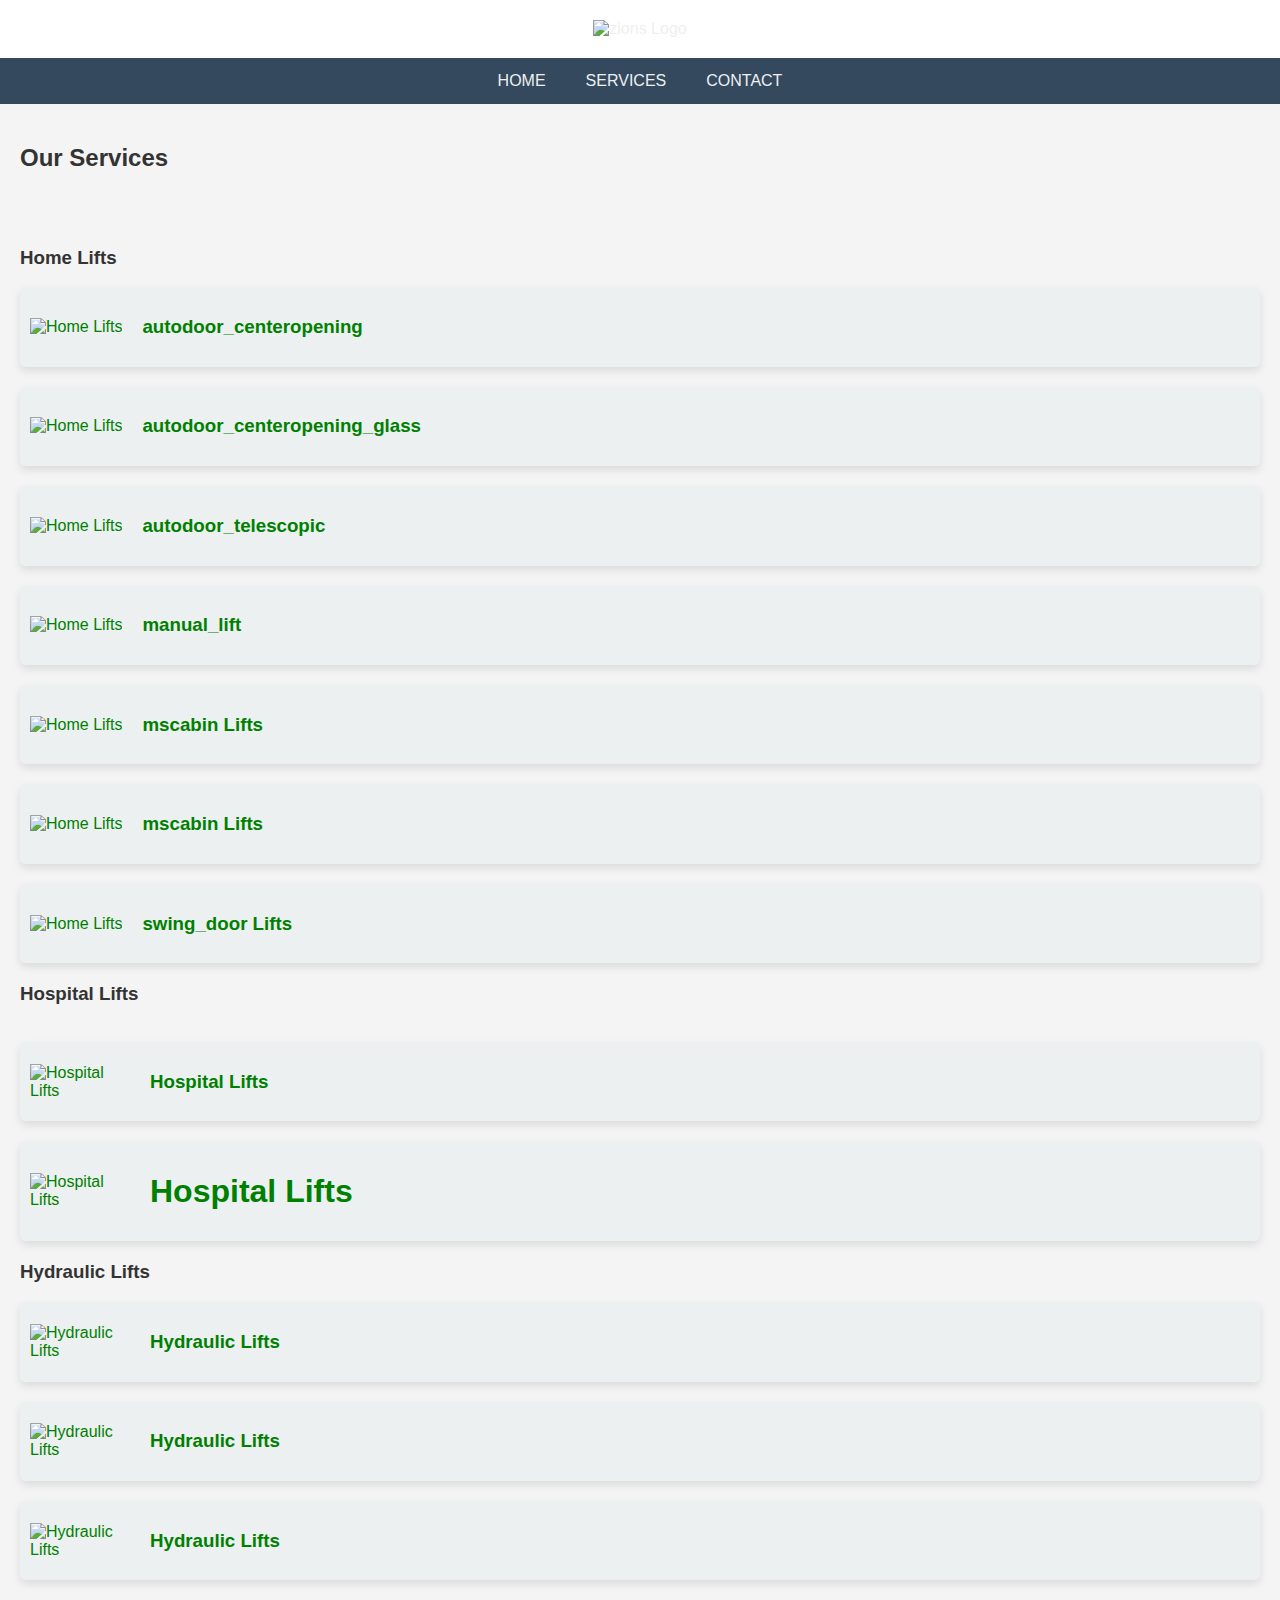
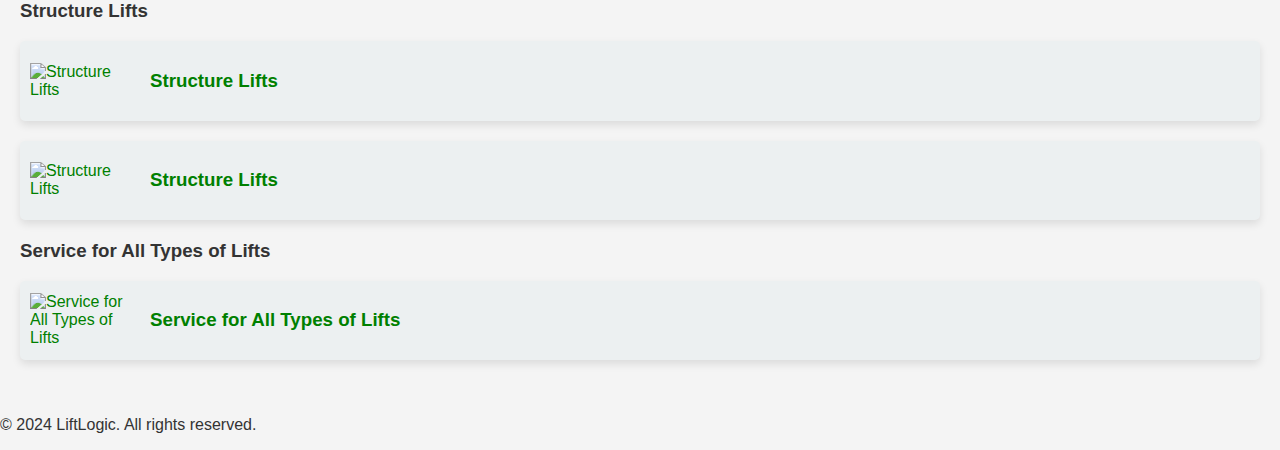
==== services.html @ 9da559f1 "Add files via upload" ====
<!DOCTYPE html>
<html lang="en">
<head>
    <meta charset="UTF-8">
    <meta name="viewport" content="width=device-width, initial-scale=1.0">
    <title>LiftLogic - Elevating Your Experience</title>
</head>
<body>
    <link rel="stylesheet" href="lifts.css">
    <script src="lifts.js"></script>

   <header>
        <div class="logo">
                <img src="/images/logo/zions_logo.jpeg" alt="zions Logo">
            </div>
    
    </header>
    <nav>
        <a href="index.html">Home</a>
        <a href="services.html">Services</a>
        <a href="contact.html">Contact</a>
    </nav>
    <div class="container">
        <section id="services">
            <h2>Our Services</h2>
            <br><br><h3>Home Lifts</h3>
            <div class="service">
                <img src="\images\homelifts\autodoor_centeropening.jpg" alt="Home Lifts">
                <h3>autodoor_centeropening</h3>
             </div>
            <div class="service">
                <img src="\images\homelifts\autodoor_centeropening_glass.jpg" alt="Home Lifts">
                <h3>autodoor_centeropening_glass</h3>
            </div>
            <div class="service">
                <img src="\images\homelifts\autodoor_telescopic.jpg" alt="Home Lifts">
                <h3>autodoor_telescopic</h3>
            </div>
            <div class="service">
                <img src="\images\homelifts\manual_lift.jpg" alt="Home Lifts">
                <h3>manual_lift</h3>
            </div>
            <div class="service">
                <img src="\images\homelifts\mscabin.jpg" alt="Home Lifts">
                <h3>mscabin Lifts</h3>
            </div>
            <div class="service">
                <img src="\images\homelifts\mscabin_1.jpg" alt="Home Lifts">
                <h3>mscabin Lifts</h3>
            </div>
            <div class="service">
                <img src="\images\homelifts\swing_door.jpg" alt="Home Lifts">
                <h3>swing_door Lifts</h3>
            </div>
            <h3>Hospital Lifts</h3><br>
            <div class="service">
                <img src="\images\Hospitallifts\hospitallifts.jpg" alt="Hospital Lifts">
                <h3>Hospital Lifts</h3>
            </div>
            <div class="service">
                <img src="\images\Hospitallifts\hospitallifts_1.jpeg" alt="Hospital Lifts">
                <h1>Hospital Lifts</h1>
            </div>
            <h3>Hydraulic Lifts</h3>
            <div class="service">
                <img src="\images\hydrauliclifts\hydrauliclifts.jpg" alt="Hydraulic Lifts">
                <h3>Hydraulic Lifts</h3>
            </div>
            <div class="service">
                <img src="\images\hydrauliclifts\hydrauliclifts_1.jpg" alt="Hydraulic Lifts">
                <h3>Hydraulic Lifts</h3>
            </div>
            <div class="service">
                <img src="\images\hydrauliclifts\hydrauliclifts_2.jpg" alt="Hydraulic Lifts">
                <h3>Hydraulic Lifts</h3>
            </div>
            <h3>Structure Lifts</h3>
            <div class="service">
                <img src="\images\structuredlifts\structuredlifts.jpg" alt="Structure Lifts">
                <h3>Structure Lifts</h3>
            </div>
            <div class="service">
                <img src="\images\structuredlifts\structuredlifts_1.jpg" alt="Structure Lifts">
                <h3>Structure Lifts</h3>
            </div>
            <h3>Service for All Types of Lifts</h3>
            <div class="service">
                <img src="\images\servicelift\servicelift.jpg" alt="Service for All Types of Lifts">
                <h3>Service for All Types of Lifts</h3>
            </div>
        </section>
    </div>
    <footer>
        <p>© 2024 LiftLogic. All rights reserved.</p>
    </footer>
</body>
</html>
---- lifts.css ----
body {
    font-family: Arial, sans-serif;
    margin: 0;
    padding: 0;
    background-color: #f4f4f4;
    color: #333;
}
header {
    background-color: white;
    color: #ecf0f1;
    padding: 20px 0;
    text-align: center;
}
.header-content {
    display: flex;
    align-items: center;
    justify-content: center;
}

.logo img {
    max-width: 200%;
    max-height: 30%;

}
nav {
    display: flex;
    justify-content: center;
    background-color: #34495e;
}
nav a {
    color: #ecf0f1;
    padding: 14px 20px;
    text-decoration: none;
    text-transform: uppercase;
}
nav a:hover {
    background-color: #1abc9c;
}
.container {
    padding: 20px;
}
.service {
    display: flex;
    color: green;
    align-items: center;
    margin-bottom: 20px;
    background-color: #ecf0f1;
    padding: 10px;
    border-radius: 5px;
    box-shadow: 0 4px 8px rgba(0, 0, 0, 0.1);
}
.service img {
    max-width: 100px;
    margin-right: 20px;
}
#footer {
    position: center;
    bottom: 0;
    width: 100%;
    height: 100px; /* Height of the footer */
    background-color: #2c3e50;
    color: #ecf0f1;
    text-align: center;
    padding: 10px 0;
}
marquee {
    background-color: #1abc9c;
    color: #fff;
    padding: 10px 0;
    font-size: 1.2em;
    font-weight: bold;
}
body.light-mode {
    background-color: #f4f4f4;
    color: #333;
}
body.dark-mode {
    background-color: #333;
    color: #f4f4f4;
}
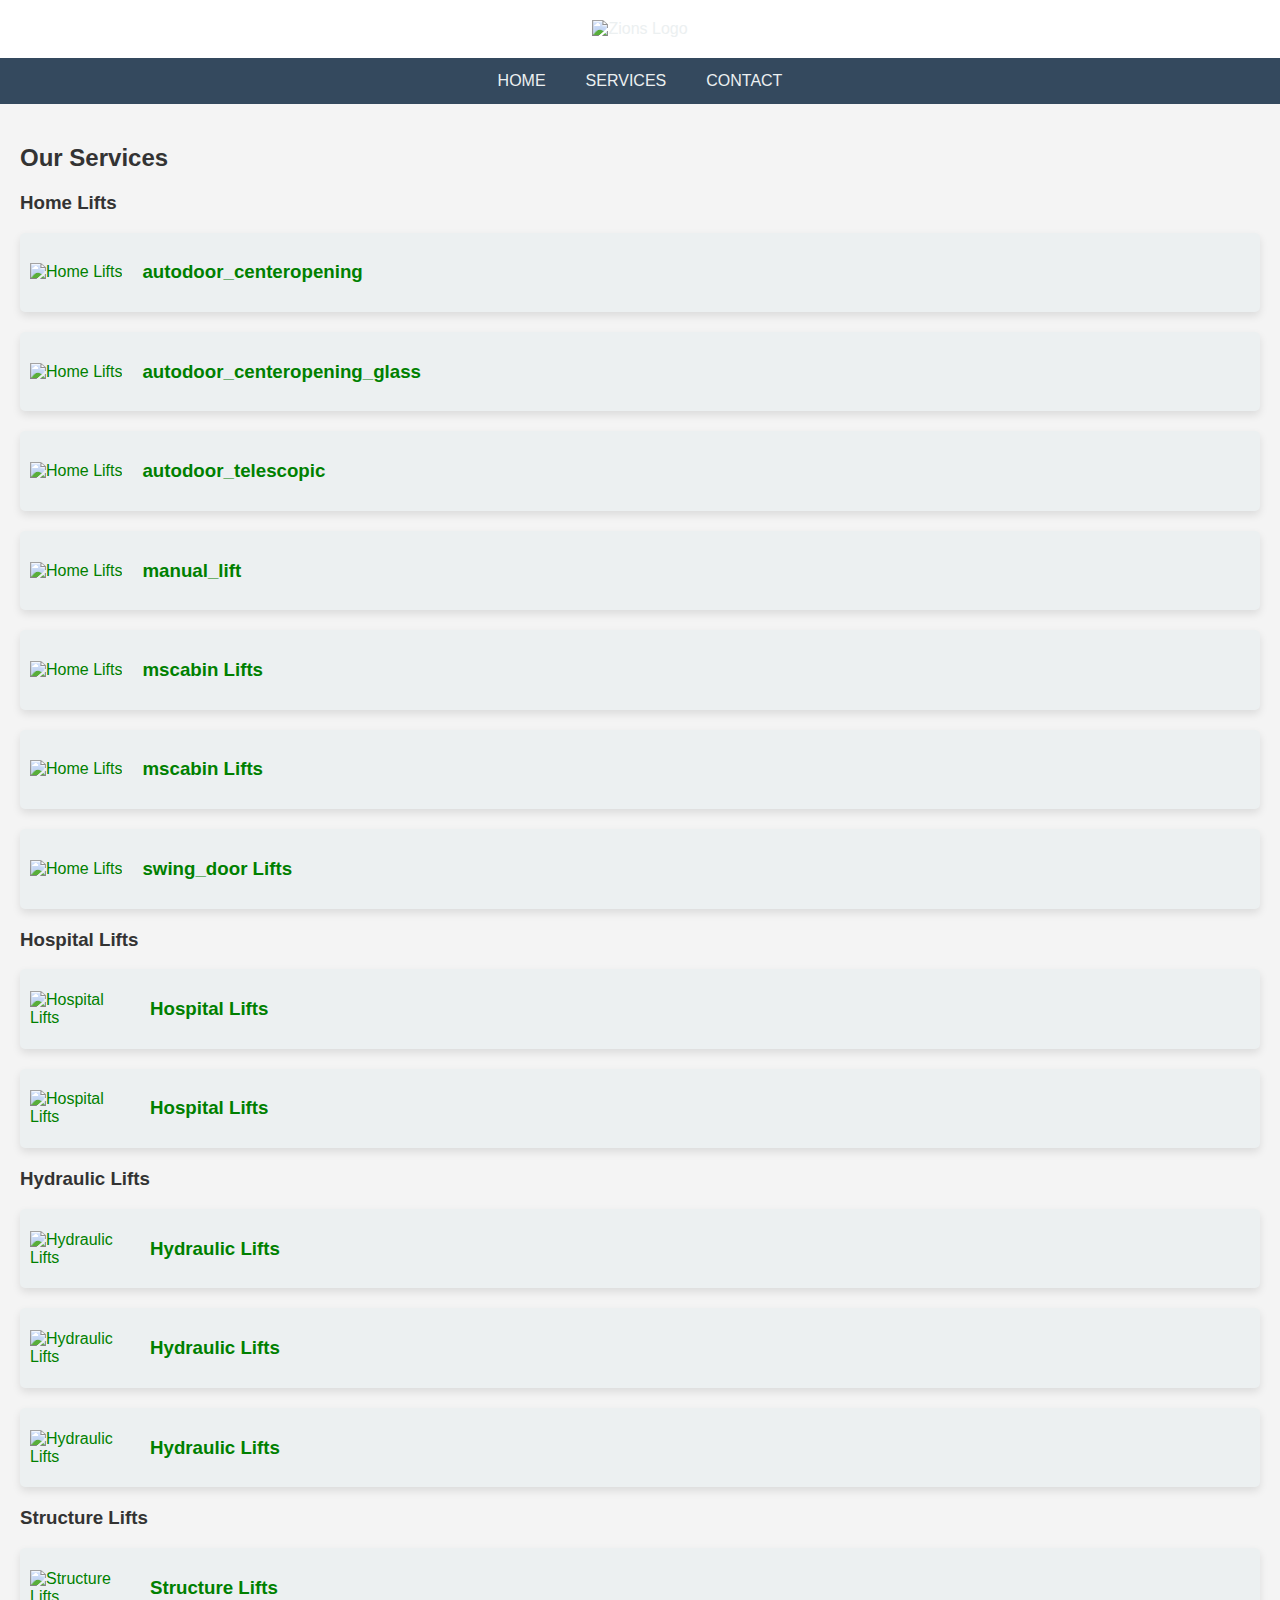
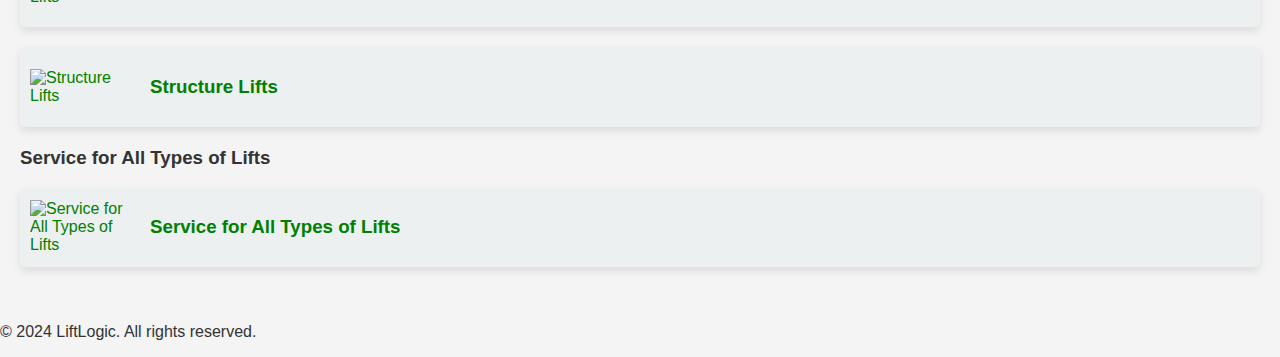
==== commit a4fee438: "Update services.html" ====
--- a/services.html
+++ b/services.html
@@ -4,16 +4,14 @@
     <meta charset="UTF-8">
     <meta name="viewport" content="width=device-width, initial-scale=1.0">
     <title>LiftLogic - Elevating Your Experience</title>
+    <link rel="stylesheet" href="lifts.css">
+    <script src="lifts.js" defer></script>
 </head>
 <body>
-    <link rel="stylesheet" href="lifts.css">
-    <script src="lifts.js"></script>
-
-   <header>
+    <header>
         <div class="logo">
-                <img src="/images/logo/zions_logo.jpeg" alt="zions Logo">
-            </div>
-    
+            <img src="images/logo/zions_logo.jpeg" alt="Zions Logo">
+        </div>
     </header>
     <nav>
         <a href="index.html">Home</a>
@@ -23,69 +21,69 @@
     <div class="container">
         <section id="services">
             <h2>Our Services</h2>
-            <br><br><h3>Home Lifts</h3>
+            <h3>Home Lifts</h3>
             <div class="service">
-                <img src="\images\homelifts\autodoor_centeropening.jpg" alt="Home Lifts">
+                <img src="images/homelifts/autodoor_centeropening.jpg" alt="Home Lifts">
                 <h3>autodoor_centeropening</h3>
-             </div>
+            </div>
             <div class="service">
-                <img src="\images\homelifts\autodoor_centeropening_glass.jpg" alt="Home Lifts">
+                <img src="images/homelifts/autodoor_centeropening_glass.jpg" alt="Home Lifts">
                 <h3>autodoor_centeropening_glass</h3>
             </div>
             <div class="service">
-                <img src="\images\homelifts\autodoor_telescopic.jpg" alt="Home Lifts">
+                <img src="images/homelifts/autodoor_telescopic.jpg" alt="Home Lifts">
                 <h3>autodoor_telescopic</h3>
             </div>
             <div class="service">
-                <img src="\images\homelifts\manual_lift.jpg" alt="Home Lifts">
+                <img src="images/homelifts/manual_lift.jpg" alt="Home Lifts">
                 <h3>manual_lift</h3>
             </div>
             <div class="service">
-                <img src="\images\homelifts\mscabin.jpg" alt="Home Lifts">
+                <img src="images/homelifts/mscabin.jpg" alt="Home Lifts">
                 <h3>mscabin Lifts</h3>
             </div>
             <div class="service">
-                <img src="\images\homelifts\mscabin_1.jpg" alt="Home Lifts">
+                <img src="images/homelifts/mscabin_1.jpg" alt="Home Lifts">
                 <h3>mscabin Lifts</h3>
             </div>
             <div class="service">
-                <img src="\images\homelifts\swing_door.jpg" alt="Home Lifts">
+                <img src="images/homelifts/swing_door.jpg" alt="Home Lifts">
                 <h3>swing_door Lifts</h3>
             </div>
-            <h3>Hospital Lifts</h3><br>
+            <h3>Hospital Lifts</h3>
             <div class="service">
-                <img src="\images\Hospitallifts\hospitallifts.jpg" alt="Hospital Lifts">
+                <img src="images/Hospitallifts/hospitallifts.jpg" alt="Hospital Lifts">
                 <h3>Hospital Lifts</h3>
             </div>
             <div class="service">
-                <img src="\images\Hospitallifts\hospitallifts_1.jpeg" alt="Hospital Lifts">
-                <h1>Hospital Lifts</h1>
+                <img src="images/Hospitallifts/hospitallifts_1.jpeg" alt="Hospital Lifts">
+                <h3>Hospital Lifts</h3>
             </div>
             <h3>Hydraulic Lifts</h3>
             <div class="service">
-                <img src="\images\hydrauliclifts\hydrauliclifts.jpg" alt="Hydraulic Lifts">
+                <img src="images/hydrauliclifts/hydrauliclifts.jpg" alt="Hydraulic Lifts">
                 <h3>Hydraulic Lifts</h3>
             </div>
             <div class="service">
-                <img src="\images\hydrauliclifts\hydrauliclifts_1.jpg" alt="Hydraulic Lifts">
+                <img src="images/hydrauliclifts/hydrauliclifts_1.jpg" alt="Hydraulic Lifts">
                 <h3>Hydraulic Lifts</h3>
             </div>
             <div class="service">
-                <img src="\images\hydrauliclifts\hydrauliclifts_2.jpg" alt="Hydraulic Lifts">
+                <img src="images/hydrauliclifts/hydrauliclifts_2.jpg" alt="Hydraulic Lifts">
                 <h3>Hydraulic Lifts</h3>
             </div>
             <h3>Structure Lifts</h3>
             <div class="service">
-                <img src="\images\structuredlifts\structuredlifts.jpg" alt="Structure Lifts">
+                <img src="images/structuredlifts/structuredlifts.jpg" alt="Structure Lifts">
                 <h3>Structure Lifts</h3>
             </div>
             <div class="service">
-                <img src="\images\structuredlifts\structuredlifts_1.jpg" alt="Structure Lifts">
+                <img src="images/structuredlifts/structuredlifts_1.jpg" alt="Structure Lifts">
                 <h3>Structure Lifts</h3>
             </div>
             <h3>Service for All Types of Lifts</h3>
             <div class="service">
-                <img src="\images\servicelift\servicelift.jpg" alt="Service for All Types of Lifts">
+                <img src="images/servicelift/servicelift.jpg" alt="Service for All Types of Lifts">
                 <h3>Service for All Types of Lifts</h3>
             </div>
         </section>
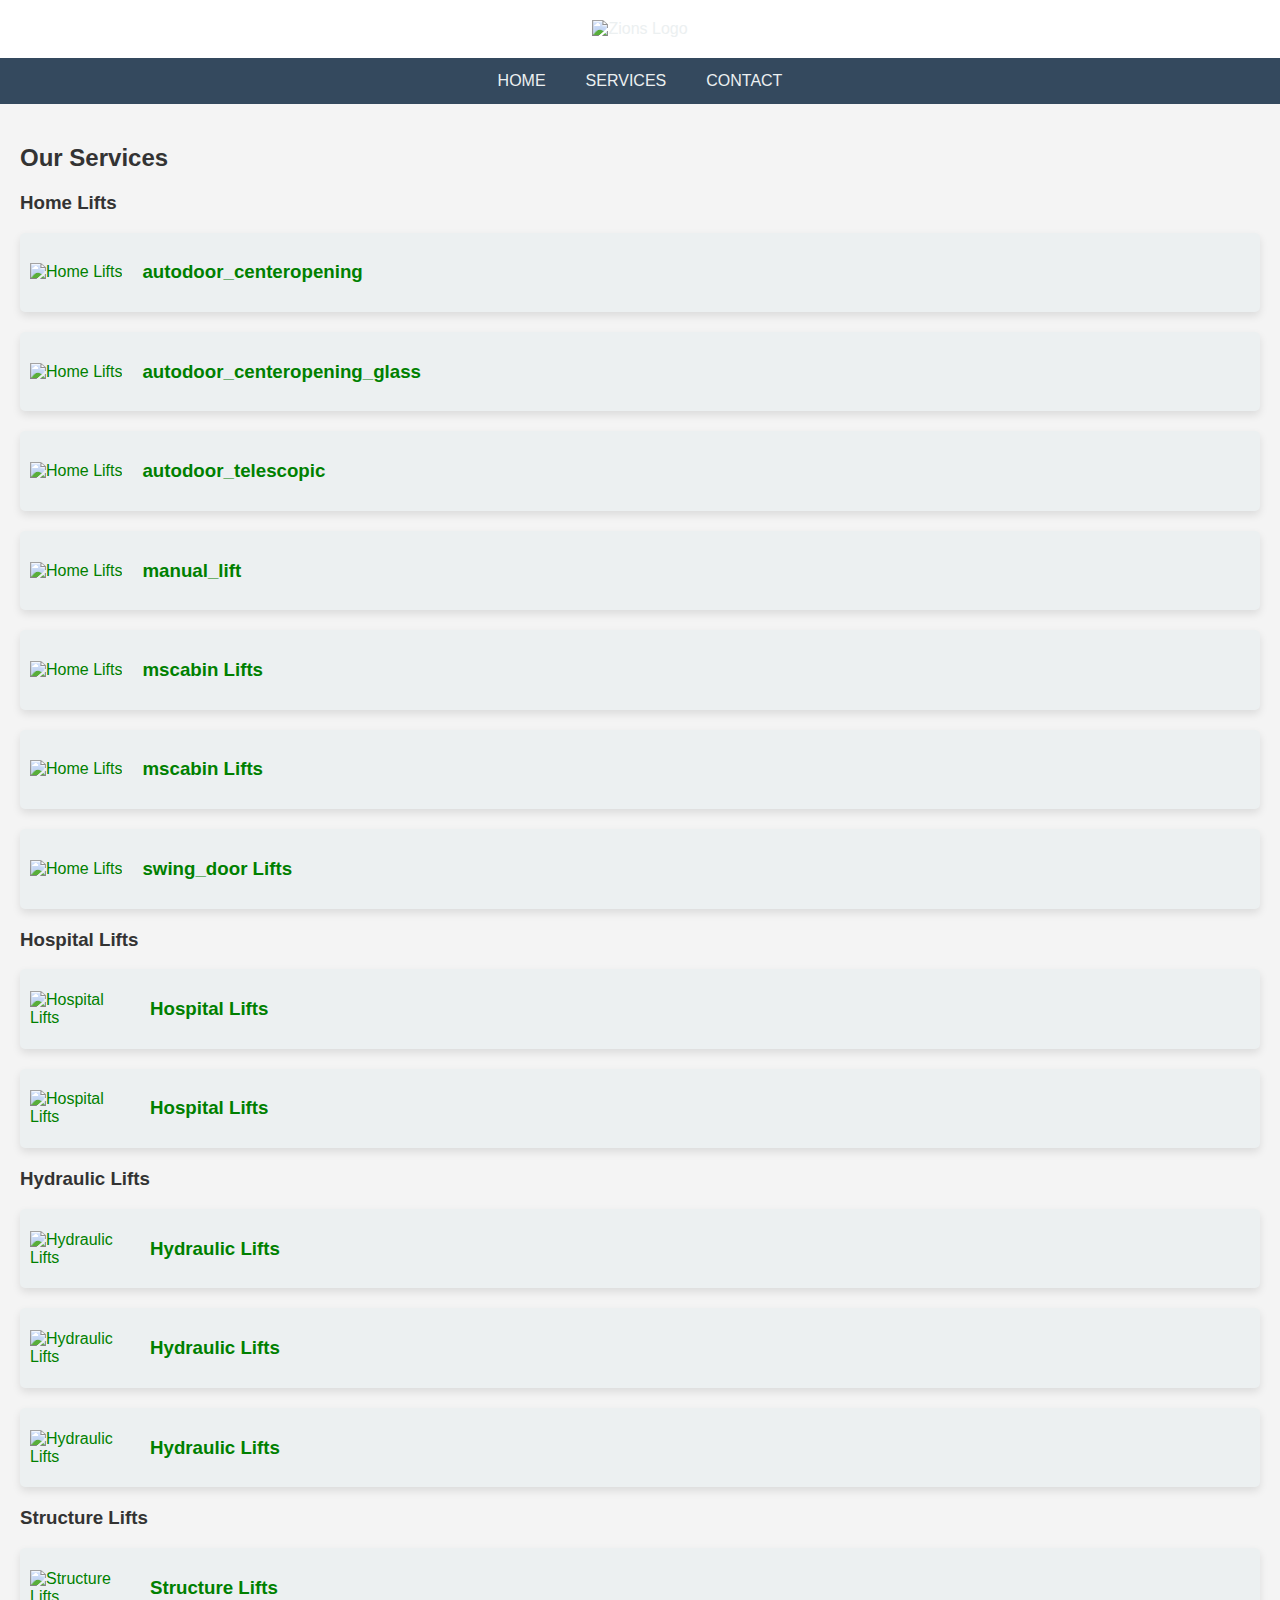
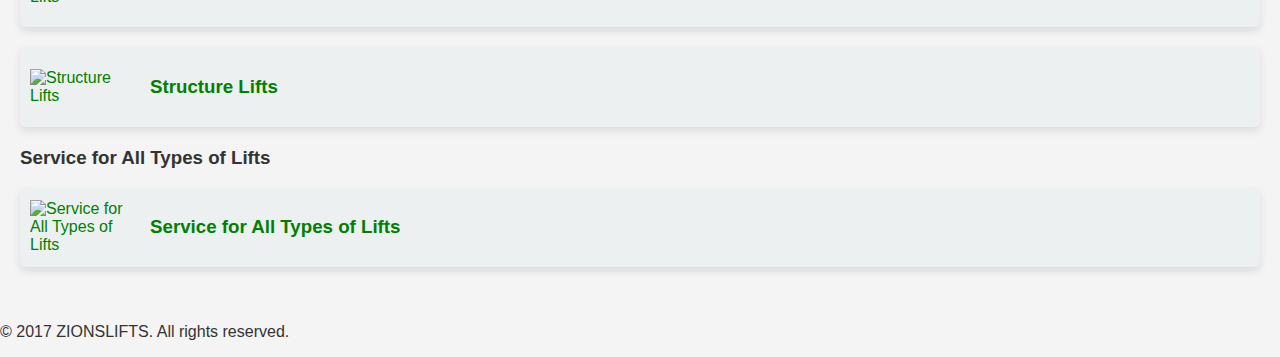
==== commit 0a2dfb3b: "Update services.html" ====
--- a/services.html
+++ b/services.html
@@ -89,7 +89,7 @@
         </section>
     </div>
     <footer>
-        <p>© 2024 LiftLogic. All rights reserved.</p>
+        <p>© 2017 ZIONSLIFTS. All rights reserved.</p>
     </footer>
 </body>
 </html>
